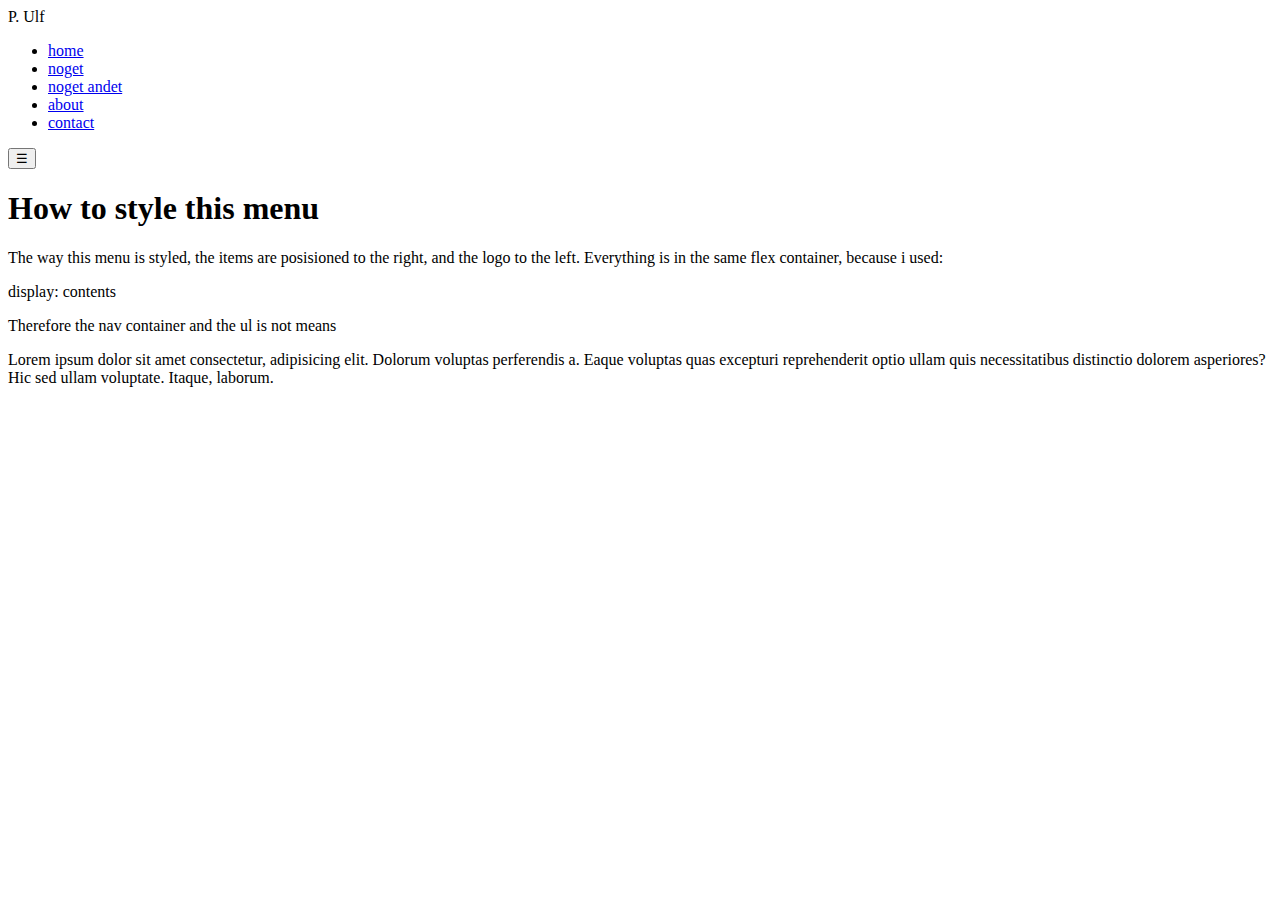
==== index.html @ 17228637 "menu fixed" ====
<!DOCTYPE html>
<html lang="en">
<head>
    <meta charset="UTF-8">
    <meta http-equiv="X-UA-Compatible" content="IE=edge">
    <meta name="viewport" content="width=device-width, initial-scale=1.0">
    <title>Code Skelleton</title>
</head>
<body>
    <div class="wrapper">
    <header>
    <div class="logo"><div><span>P. Ulf</span></div>  </div>
   <nav>
       <ul>
       <li><a href="#">home</a> </li>
       <li><a href="#">noget</a> </li>
       <li><a href="#">noget andet</a> </li>
       <li><a href="#">about</a> </li>
       <li><a href="#">contact</a> </li>
    </ul>
   </nav>
   <button class="menu">&#9776;</button>
</header>
<main>
    <h1>How to style this menu</h1>
    <p>The way this menu is styled, the items are posisioned to the right, and the logo to the left. Everything is in the same flex container, because i used:</p><p>display: contents </p><p>Therefore the nav container and the ul is not  means</p><p>Lorem ipsum dolor sit amet consectetur, adipisicing elit. Dolorum voluptas perferendis a. Eaque voluptas quas excepturi reprehenderit optio ullam quis necessitatibus distinctio dolorem asperiores? Hic sed ullam voluptate. Itaque, laborum.</p>
</main>

</div>
    <script src="javaScript.js"></script>
</body>
</html>
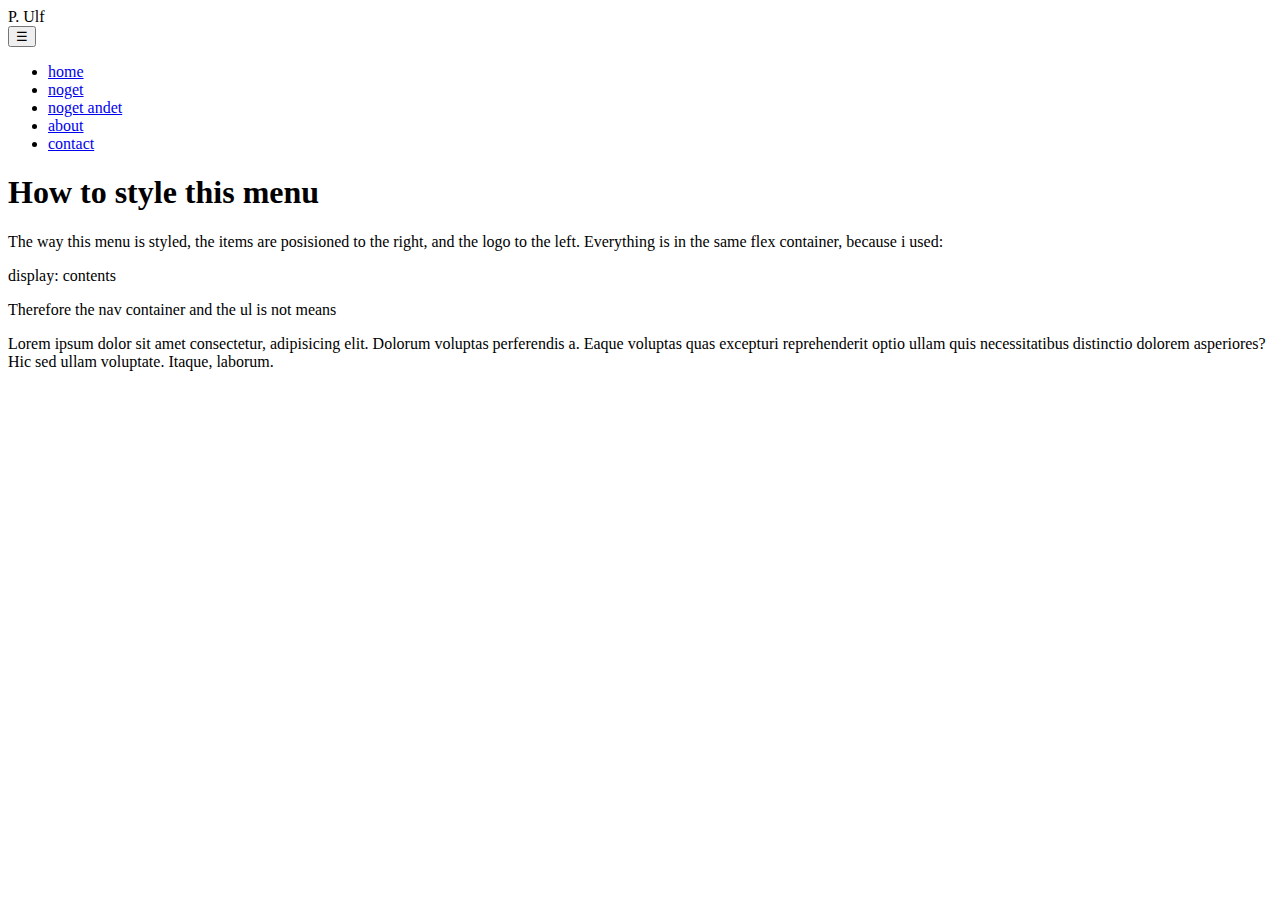
==== commit f4d30633: "done" ====
--- a/index.html
+++ b/index.html
@@ -10,6 +10,7 @@
     <div class="wrapper">
     <header>
     <div class="logo"><div><span>P. Ulf</span></div>  </div>
+    <button class="menu">&#9776;</button>
    <nav>
        <ul>
        <li><a href="#">home</a> </li>
@@ -19,7 +20,7 @@
        <li><a href="#">contact</a> </li>
     </ul>
    </nav>
-   <button class="menu">&#9776;</button>
+ 
 </header>
 <main>
     <h1>How to style this menu</h1>
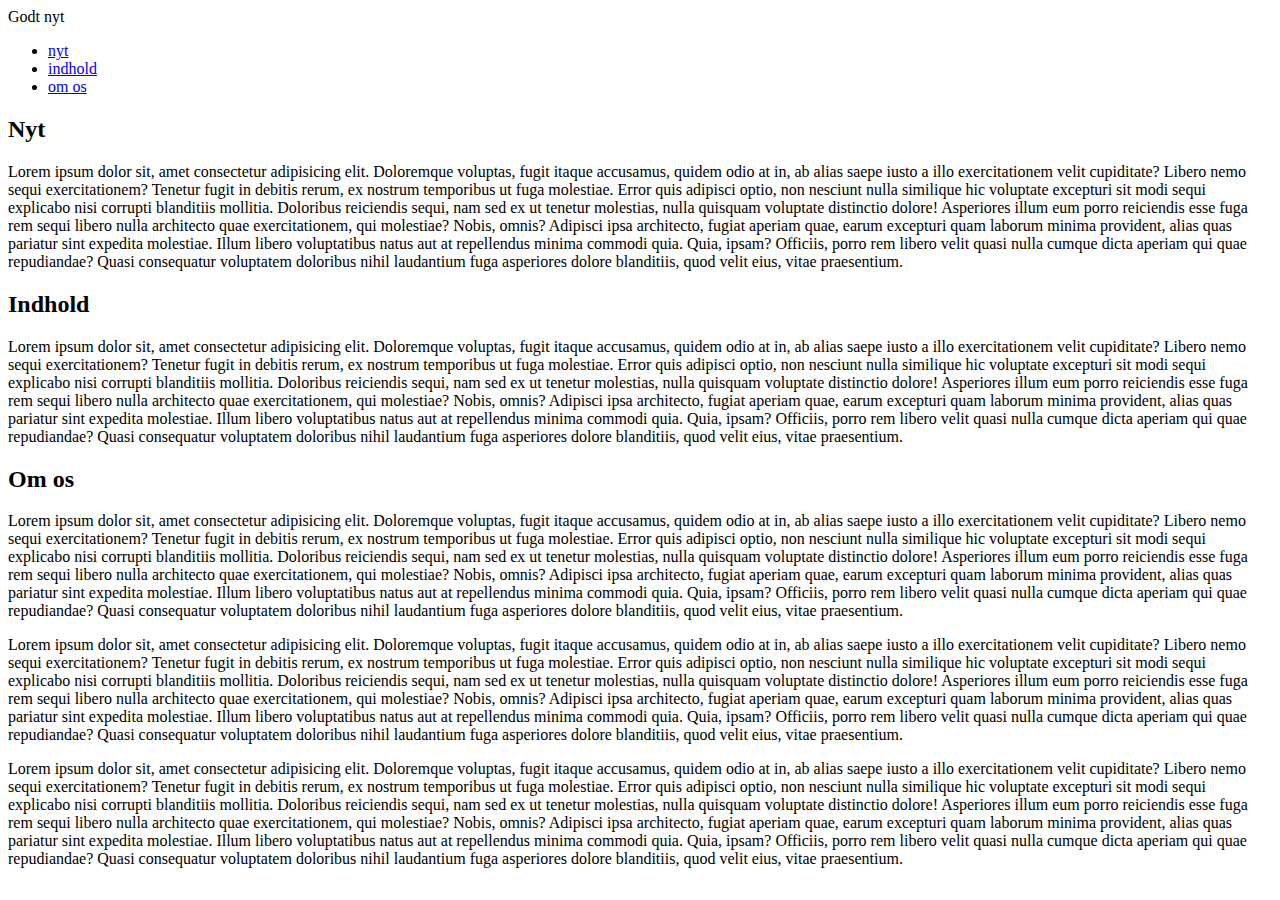
==== commit bf664d48: "tja" ====
--- a/index.html
+++ b/index.html
@@ -7,27 +7,58 @@
     <title>Code Skelleton</title>
 </head>
 <body>
-    <div class="wrapper">
-    <header>
-    <div class="logo"><div><span>P. Ulf</span></div>  </div>
-    <button class="menu">&#9776;</button>
-   <nav>
-       <ul>
-       <li><a href="#">home</a> </li>
-       <li><a href="#">noget</a> </li>
-       <li><a href="#">noget andet</a> </li>
-       <li><a href="#">about</a> </li>
-       <li><a href="#">contact</a> </li>
-    </ul>
-   </nav>
- 
+<header>
+<div class="logo"> Godt nyt</div>
+<nav>   
+    <ul>
+    <li><a href="#nyheder"> nyt</a>  </li>
+      <li><a href="#indhold"> indhold</a>  </li>
+    <li><a href="#om_os">    om os</a>  </li>
+    </ul> 
+</nav>  
 </header>
-<main>
-    <h1>How to style this menu</h1>
-    <p>The way this menu is styled, the items are posisioned to the right, and the logo to the left. Everything is in the same flex container, because i used:</p><p>display: contents </p><p>Therefore the nav container and the ul is not  means</p><p>Lorem ipsum dolor sit amet consectetur, adipisicing elit. Dolorum voluptas perferendis a. Eaque voluptas quas excepturi reprehenderit optio ullam quis necessitatibus distinctio dolorem asperiores? Hic sed ullam voluptate. Itaque, laborum.</p>
-</main>
+    <secton id="nyheder">
+        <h2>Nyt</h2>
+        <p>Lorem ipsum dolor sit, amet consectetur adipisicing elit. Doloremque voluptas, fugit itaque accusamus, quidem odio at in, ab alias saepe iusto a illo exercitationem velit cupiditate? Libero nemo sequi exercitationem?
+        Tenetur fugit in debitis rerum, ex nostrum temporibus ut fuga molestiae. Error quis adipisci optio, non nesciunt nulla similique hic voluptate excepturi sit modi sequi explicabo nisi corrupti blanditiis mollitia.
+        Doloribus reiciendis sequi, nam sed ex ut tenetur molestias, nulla quisquam voluptate distinctio dolore! Asperiores illum eum porro reiciendis esse fuga rem sequi libero nulla architecto quae exercitationem, qui molestiae?
+        Nobis, omnis? Adipisci ipsa architecto, fugiat aperiam quae, earum excepturi quam laborum minima provident, alias quas pariatur sint expedita molestiae. Illum libero voluptatibus natus aut at repellendus minima commodi quia.
+        Quia, ipsam? Officiis, porro rem libero velit quasi nulla cumque dicta aperiam qui quae repudiandae? Quasi consequatur voluptatem doloribus nihil laudantium fuga asperiores dolore blanditiis, quod velit eius, vitae praesentium.</p>
+        </section>
 
-</div>
+        <secton id="indhold">
+        <h2>Indhold</h2>
+        <p>Lorem ipsum dolor sit, amet consectetur adipisicing elit. Doloremque voluptas, fugit itaque accusamus, quidem odio at in, ab alias saepe iusto a illo exercitationem velit cupiditate? Libero nemo sequi exercitationem?
+        Tenetur fugit in debitis rerum, ex nostrum temporibus ut fuga molestiae. Error quis adipisci optio, non nesciunt nulla similique hic voluptate excepturi sit modi sequi explicabo nisi corrupti blanditiis mollitia.
+        Doloribus reiciendis sequi, nam sed ex ut tenetur molestias, nulla quisquam voluptate distinctio dolore! Asperiores illum eum porro reiciendis esse fuga rem sequi libero nulla architecto quae exercitationem, qui molestiae?
+        Nobis, omnis? Adipisci ipsa architecto, fugiat aperiam quae, earum excepturi quam laborum minima provident, alias quas pariatur sint expedita molestiae. Illum libero voluptatibus natus aut at repellendus minima commodi quia.
+        Quia, ipsam? Officiis, porro rem libero velit quasi nulla cumque dicta aperiam qui quae repudiandae? Quasi consequatur voluptatem doloribus nihil laudantium fuga asperiores dolore blanditiis, quod velit eius, vitae praesentium.</p>
+        </section>
+        
+        <secton id="om_os">
+        <h2>Om os</h2>
+        <p>Lorem ipsum dolor sit, amet consectetur adipisicing elit. Doloremque voluptas, fugit itaque accusamus, quidem odio at in, ab alias saepe iusto a illo exercitationem velit cupiditate? Libero nemo sequi exercitationem?
+        Tenetur fugit in debitis rerum, ex nostrum temporibus ut fuga molestiae. Error quis adipisci optio, non nesciunt nulla similique hic voluptate excepturi sit modi sequi explicabo nisi corrupti blanditiis mollitia.
+        Doloribus reiciendis sequi, nam sed ex ut tenetur molestias, nulla quisquam voluptate distinctio dolore! Asperiores illum eum porro reiciendis esse fuga rem sequi libero nulla architecto quae exercitationem, qui molestiae?
+        Nobis, omnis? Adipisci ipsa architecto, fugiat aperiam quae, earum excepturi quam laborum minima provident, alias quas pariatur sint expedita molestiae. Illum libero voluptatibus natus aut at repellendus minima commodi quia.
+        Quia, ipsam? Officiis, porro rem libero velit quasi nulla cumque dicta aperiam qui quae repudiandae? Quasi consequatur voluptatem doloribus nihil laudantium fuga asperiores dolore blanditiis, quod velit eius, vitae praesentium.</p>
+
+        
+
+        <p>Lorem ipsum dolor sit, amet consectetur adipisicing elit. Doloremque voluptas, fugit itaque accusamus, quidem odio at in, ab alias saepe iusto a illo exercitationem velit cupiditate? Libero nemo sequi exercitationem?
+            Tenetur fugit in debitis rerum, ex nostrum temporibus ut fuga molestiae. Error quis adipisci optio, non nesciunt nulla similique hic voluptate excepturi sit modi sequi explicabo nisi corrupti blanditiis mollitia.
+            Doloribus reiciendis sequi, nam sed ex ut tenetur molestias, nulla quisquam voluptate distinctio dolore! Asperiores illum eum porro reiciendis esse fuga rem sequi libero nulla architecto quae exercitationem, qui molestiae?
+            Nobis, omnis? Adipisci ipsa architecto, fugiat aperiam quae, earum excepturi quam laborum minima provident, alias quas pariatur sint expedita molestiae. Illum libero voluptatibus natus aut at repellendus minima commodi quia.
+            Quia, ipsam? Officiis, porro rem libero velit quasi nulla cumque dicta aperiam qui quae repudiandae? Quasi consequatur voluptatem doloribus nihil laudantium fuga asperiores dolore blanditiis, quod velit eius, vitae praesentium.</p>
+    
+            
+            <p>Lorem ipsum dolor sit, amet consectetur adipisicing elit. Doloremque voluptas, fugit itaque accusamus, quidem odio at in, ab alias saepe iusto a illo exercitationem velit cupiditate? Libero nemo sequi exercitationem?
+                Tenetur fugit in debitis rerum, ex nostrum temporibus ut fuga molestiae. Error quis adipisci optio, non nesciunt nulla similique hic voluptate excepturi sit modi sequi explicabo nisi corrupti blanditiis mollitia.
+                Doloribus reiciendis sequi, nam sed ex ut tenetur molestias, nulla quisquam voluptate distinctio dolore! Asperiores illum eum porro reiciendis esse fuga rem sequi libero nulla architecto quae exercitationem, qui molestiae?
+                Nobis, omnis? Adipisci ipsa architecto, fugiat aperiam quae, earum excepturi quam laborum minima provident, alias quas pariatur sint expedita molestiae. Illum libero voluptatibus natus aut at repellendus minima commodi quia.
+                Quia, ipsam? Officiis, porro rem libero velit quasi nulla cumque dicta aperiam qui quae repudiandae? Quasi consequatur voluptatem doloribus nihil laudantium fuga asperiores dolore blanditiis, quod velit eius, vitae praesentium.</p>
+            
+    </section>
     <script src="javaScript.js"></script>
 </body>
 </html>
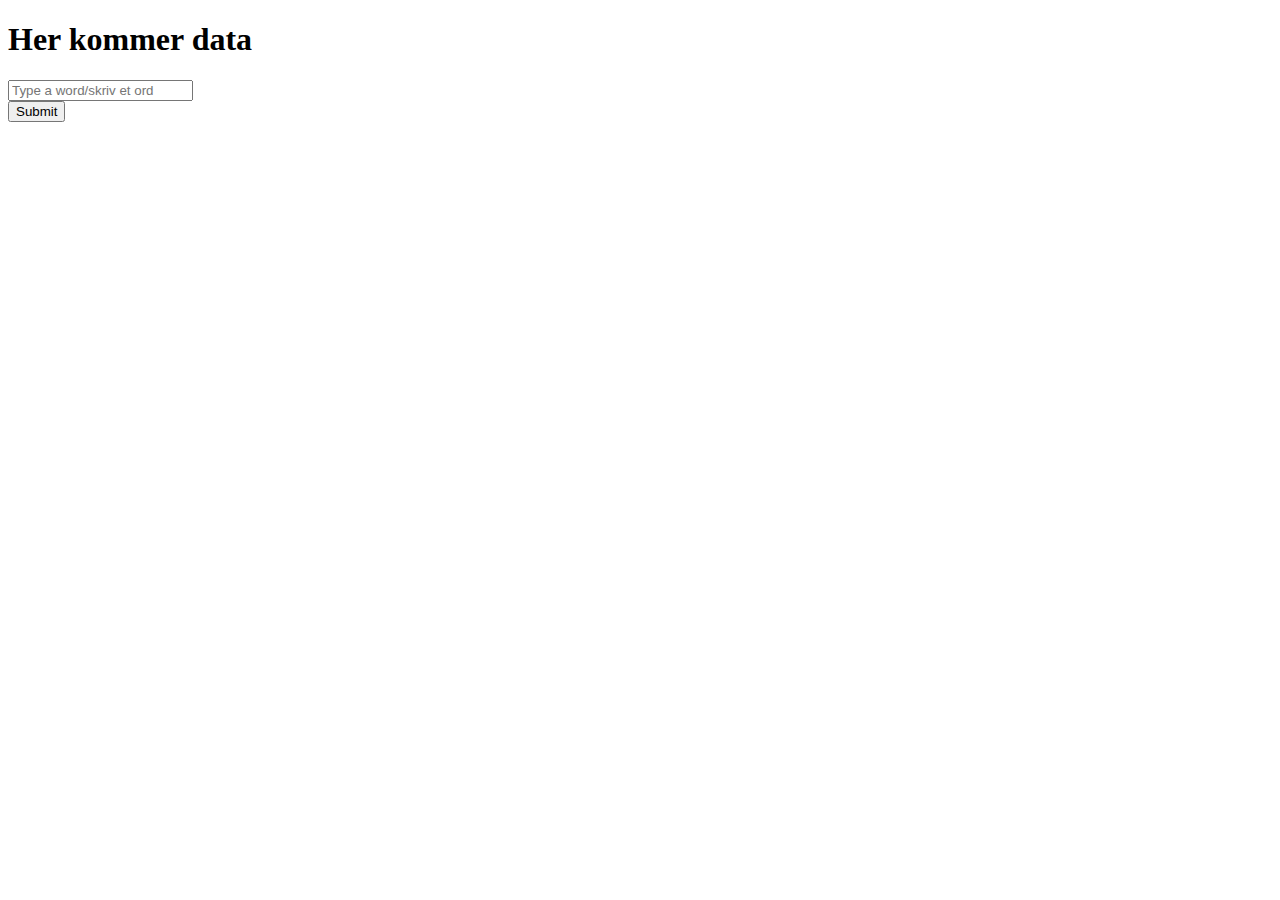
==== commit 5d18dba0: "init" ====
--- a/index.html
+++ b/index.html
@@ -7,58 +7,16 @@
     <title>Code Skelleton</title>
 </head>
 <body>
-<header>
-<div class="logo"> Godt nyt</div>
-<nav>   
-    <ul>
-    <li><a href="#nyheder"> nyt</a>  </li>
-      <li><a href="#indhold"> indhold</a>  </li>
-    <li><a href="#om_os">    om os</a>  </li>
-    </ul> 
-</nav>  
-</header>
-    <secton id="nyheder">
-        <h2>Nyt</h2>
-        <p>Lorem ipsum dolor sit, amet consectetur adipisicing elit. Doloremque voluptas, fugit itaque accusamus, quidem odio at in, ab alias saepe iusto a illo exercitationem velit cupiditate? Libero nemo sequi exercitationem?
-        Tenetur fugit in debitis rerum, ex nostrum temporibus ut fuga molestiae. Error quis adipisci optio, non nesciunt nulla similique hic voluptate excepturi sit modi sequi explicabo nisi corrupti blanditiis mollitia.
-        Doloribus reiciendis sequi, nam sed ex ut tenetur molestias, nulla quisquam voluptate distinctio dolore! Asperiores illum eum porro reiciendis esse fuga rem sequi libero nulla architecto quae exercitationem, qui molestiae?
-        Nobis, omnis? Adipisci ipsa architecto, fugiat aperiam quae, earum excepturi quam laborum minima provident, alias quas pariatur sint expedita molestiae. Illum libero voluptatibus natus aut at repellendus minima commodi quia.
-        Quia, ipsam? Officiis, porro rem libero velit quasi nulla cumque dicta aperiam qui quae repudiandae? Quasi consequatur voluptatem doloribus nihil laudantium fuga asperiores dolore blanditiis, quod velit eius, vitae praesentium.</p>
-        </section>
+    <h1>Her kommer data</h1>
 
-        <secton id="indhold">
-        <h2>Indhold</h2>
-        <p>Lorem ipsum dolor sit, amet consectetur adipisicing elit. Doloremque voluptas, fugit itaque accusamus, quidem odio at in, ab alias saepe iusto a illo exercitationem velit cupiditate? Libero nemo sequi exercitationem?
-        Tenetur fugit in debitis rerum, ex nostrum temporibus ut fuga molestiae. Error quis adipisci optio, non nesciunt nulla similique hic voluptate excepturi sit modi sequi explicabo nisi corrupti blanditiis mollitia.
-        Doloribus reiciendis sequi, nam sed ex ut tenetur molestias, nulla quisquam voluptate distinctio dolore! Asperiores illum eum porro reiciendis esse fuga rem sequi libero nulla architecto quae exercitationem, qui molestiae?
-        Nobis, omnis? Adipisci ipsa architecto, fugiat aperiam quae, earum excepturi quam laborum minima provident, alias quas pariatur sint expedita molestiae. Illum libero voluptatibus natus aut at repellendus minima commodi quia.
-        Quia, ipsam? Officiis, porro rem libero velit quasi nulla cumque dicta aperiam qui quae repudiandae? Quasi consequatur voluptatem doloribus nihil laudantium fuga asperiores dolore blanditiis, quod velit eius, vitae praesentium.</p>
-        </section>
-        
-        <secton id="om_os">
-        <h2>Om os</h2>
-        <p>Lorem ipsum dolor sit, amet consectetur adipisicing elit. Doloremque voluptas, fugit itaque accusamus, quidem odio at in, ab alias saepe iusto a illo exercitationem velit cupiditate? Libero nemo sequi exercitationem?
-        Tenetur fugit in debitis rerum, ex nostrum temporibus ut fuga molestiae. Error quis adipisci optio, non nesciunt nulla similique hic voluptate excepturi sit modi sequi explicabo nisi corrupti blanditiis mollitia.
-        Doloribus reiciendis sequi, nam sed ex ut tenetur molestias, nulla quisquam voluptate distinctio dolore! Asperiores illum eum porro reiciendis esse fuga rem sequi libero nulla architecto quae exercitationem, qui molestiae?
-        Nobis, omnis? Adipisci ipsa architecto, fugiat aperiam quae, earum excepturi quam laborum minima provident, alias quas pariatur sint expedita molestiae. Illum libero voluptatibus natus aut at repellendus minima commodi quia.
-        Quia, ipsam? Officiis, porro rem libero velit quasi nulla cumque dicta aperiam qui quae repudiandae? Quasi consequatur voluptatem doloribus nihil laudantium fuga asperiores dolore blanditiis, quod velit eius, vitae praesentium.</p>
-
-        
-
-        <p>Lorem ipsum dolor sit, amet consectetur adipisicing elit. Doloremque voluptas, fugit itaque accusamus, quidem odio at in, ab alias saepe iusto a illo exercitationem velit cupiditate? Libero nemo sequi exercitationem?
-            Tenetur fugit in debitis rerum, ex nostrum temporibus ut fuga molestiae. Error quis adipisci optio, non nesciunt nulla similique hic voluptate excepturi sit modi sequi explicabo nisi corrupti blanditiis mollitia.
-            Doloribus reiciendis sequi, nam sed ex ut tenetur molestias, nulla quisquam voluptate distinctio dolore! Asperiores illum eum porro reiciendis esse fuga rem sequi libero nulla architecto quae exercitationem, qui molestiae?
-            Nobis, omnis? Adipisci ipsa architecto, fugiat aperiam quae, earum excepturi quam laborum minima provident, alias quas pariatur sint expedita molestiae. Illum libero voluptatibus natus aut at repellendus minima commodi quia.
-            Quia, ipsam? Officiis, porro rem libero velit quasi nulla cumque dicta aperiam qui quae repudiandae? Quasi consequatur voluptatem doloribus nihil laudantium fuga asperiores dolore blanditiis, quod velit eius, vitae praesentium.</p>
+    <!--Make sure the form has the autocomplete function switched off:-->
+<form autocomplete="off" action="/action_page.php">
+  <div class="autocomplete" style="width:300px;">
+    <input id="myInput" type="text" name="myWord" placeholder="Type a word/skriv et ord">
+  </div>
+  <input type="submit">
+</form>
     
-            
-            <p>Lorem ipsum dolor sit, amet consectetur adipisicing elit. Doloremque voluptas, fugit itaque accusamus, quidem odio at in, ab alias saepe iusto a illo exercitationem velit cupiditate? Libero nemo sequi exercitationem?
-                Tenetur fugit in debitis rerum, ex nostrum temporibus ut fuga molestiae. Error quis adipisci optio, non nesciunt nulla similique hic voluptate excepturi sit modi sequi explicabo nisi corrupti blanditiis mollitia.
-                Doloribus reiciendis sequi, nam sed ex ut tenetur molestias, nulla quisquam voluptate distinctio dolore! Asperiores illum eum porro reiciendis esse fuga rem sequi libero nulla architecto quae exercitationem, qui molestiae?
-                Nobis, omnis? Adipisci ipsa architecto, fugiat aperiam quae, earum excepturi quam laborum minima provident, alias quas pariatur sint expedita molestiae. Illum libero voluptatibus natus aut at repellendus minima commodi quia.
-                Quia, ipsam? Officiis, porro rem libero velit quasi nulla cumque dicta aperiam qui quae repudiandae? Quasi consequatur voluptatem doloribus nihil laudantium fuga asperiores dolore blanditiis, quod velit eius, vitae praesentium.</p>
-            
-    </section>
     <script src="javaScript.js"></script>
 </body>
 </html>
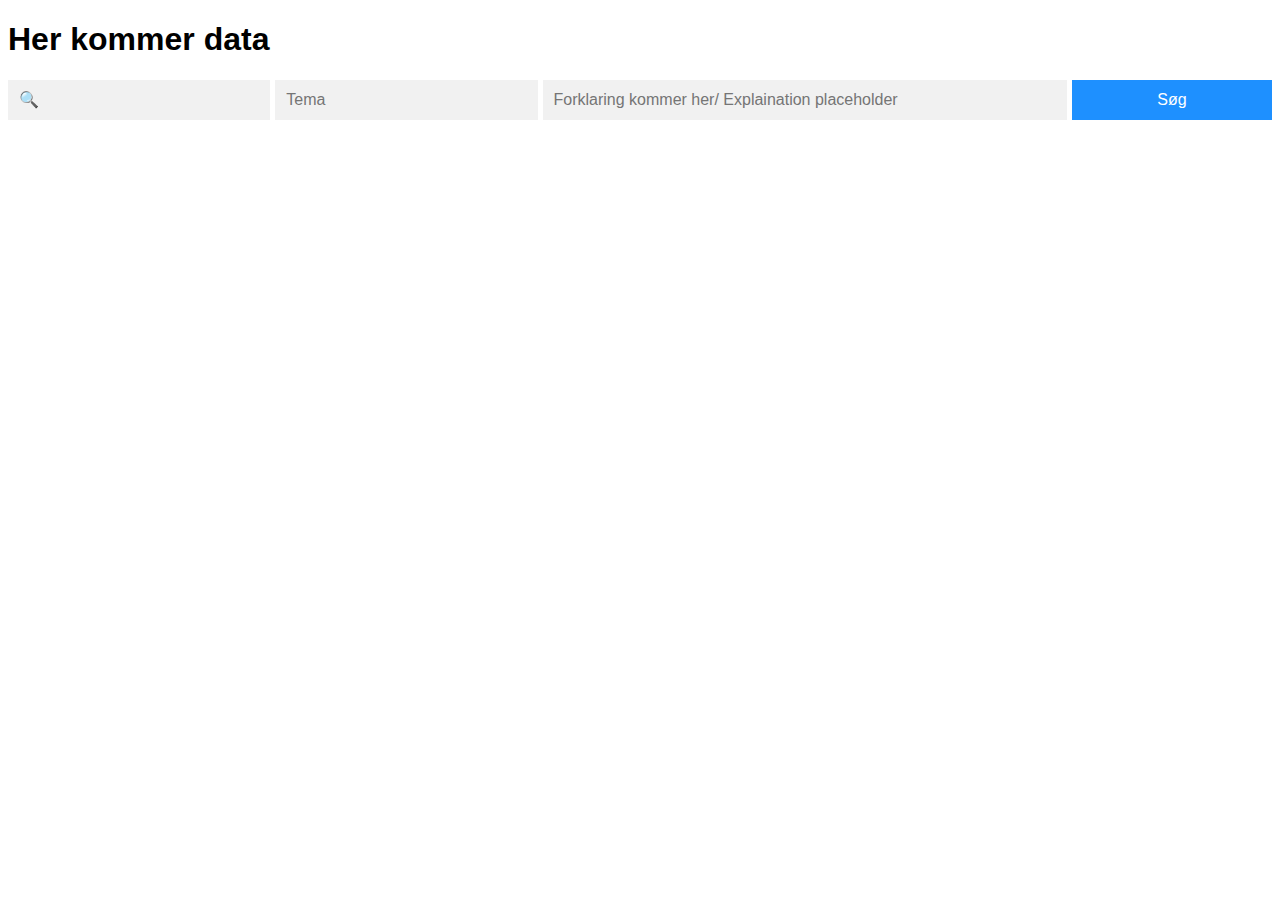
==== commit de7b2451: "virker single" ====
--- a/index.html
+++ b/index.html
@@ -1,22 +1,36 @@
 <!DOCTYPE html>
 <html lang="en">
-<head>
-    <meta charset="UTF-8">
-    <meta http-equiv="X-UA-Compatible" content="IE=edge">
-    <meta name="viewport" content="width=device-width, initial-scale=1.0">
+  <head>
+    <meta charset="UTF-8" />
+    <meta http-equiv="X-UA-Compatible" content="IE=edge" />
+    <meta name="viewport" content="width=device-width, initial-scale=1.0" />
+    <link rel="stylesheet" href="style.css" />
     <title>Code Skelleton</title>
-</head>
-<body>
+  </head>
+  <body>
     <h1>Her kommer data</h1>
 
     <!--Make sure the form has the autocomplete function switched off:-->
-<form autocomplete="off" action="/action_page.php">
-  <div class="autocomplete" style="width:300px;">
-    <input id="myInput" type="text" name="myWord" placeholder="Type a word/skriv et ord">
-  </div>
-  <input type="submit">
-</form>
-    
+    <form autocomplete="off" action="/action_page.php">
+      <div class="autocomplete">
+        <input id="myInput" type="text" name="myWord" placeholder="&#128269;" />
+      </div>
+
+      <div class="autocomplete">
+        <input id="myTheme" type="text" name="myTheme" placeholder="Tema" />
+      </div>
+      <div class="autocomplete">
+        <input
+          id="myExplain"
+          type="text"
+          name="myExplain"
+          placeholder="Forklaring kommer her/ Explaination placeholder"
+        />
+      </div>
+
+      <input type="submit" value="Søg" />
+    </form>
+
     <script src="javaScript.js"></script>
-</body>
+  </body>
 </html>
--- a/style.css
+++ b/style.css
@@ -0,0 +1,59 @@
+* {
+  box-sizing: border-box;
+}
+body {
+  font: 16px Arial;
+}
+.autocomplete {
+  /*the container must be positioned relative:*/
+  position: relative;
+  display: inline-block;
+}
+
+form {
+  display: grid;
+  gap: 5px;
+  grid-template-columns:
+    1fr
+    1fr 2fr 200px;
+}
+input {
+  border: 1px solid transparent;
+  background-color: #f1f1f1;
+  padding: 10px;
+  font-size: 16px;
+}
+input[type="text"] {
+  background-color: #f1f1f1;
+  width: 100%;
+}
+input[type="submit"] {
+  background-color: DodgerBlue;
+  color: #fff;
+}
+.autocomplete-items {
+  position: absolute;
+  border: 1px solid #d4d4d4;
+  border-bottom: none;
+  border-top: none;
+  z-index: 99;
+  /*position the autocomplete items to be the same width as the container:*/
+  top: 100%;
+  left: 0;
+  right: 0;
+}
+.autocomplete-items div {
+  padding: 10px;
+  cursor: pointer;
+  background-color: #fff;
+  border-bottom: 1px solid #d4d4d4;
+}
+.autocomplete-items div:hover {
+  /*when hovering an item:*/
+  background-color: #e9e9e9;
+}
+.autocomplete-active {
+  /*when navigating through the items using the arrow keys:*/
+  background-color: DodgerBlue !important;
+  color: #ffffff;
+}
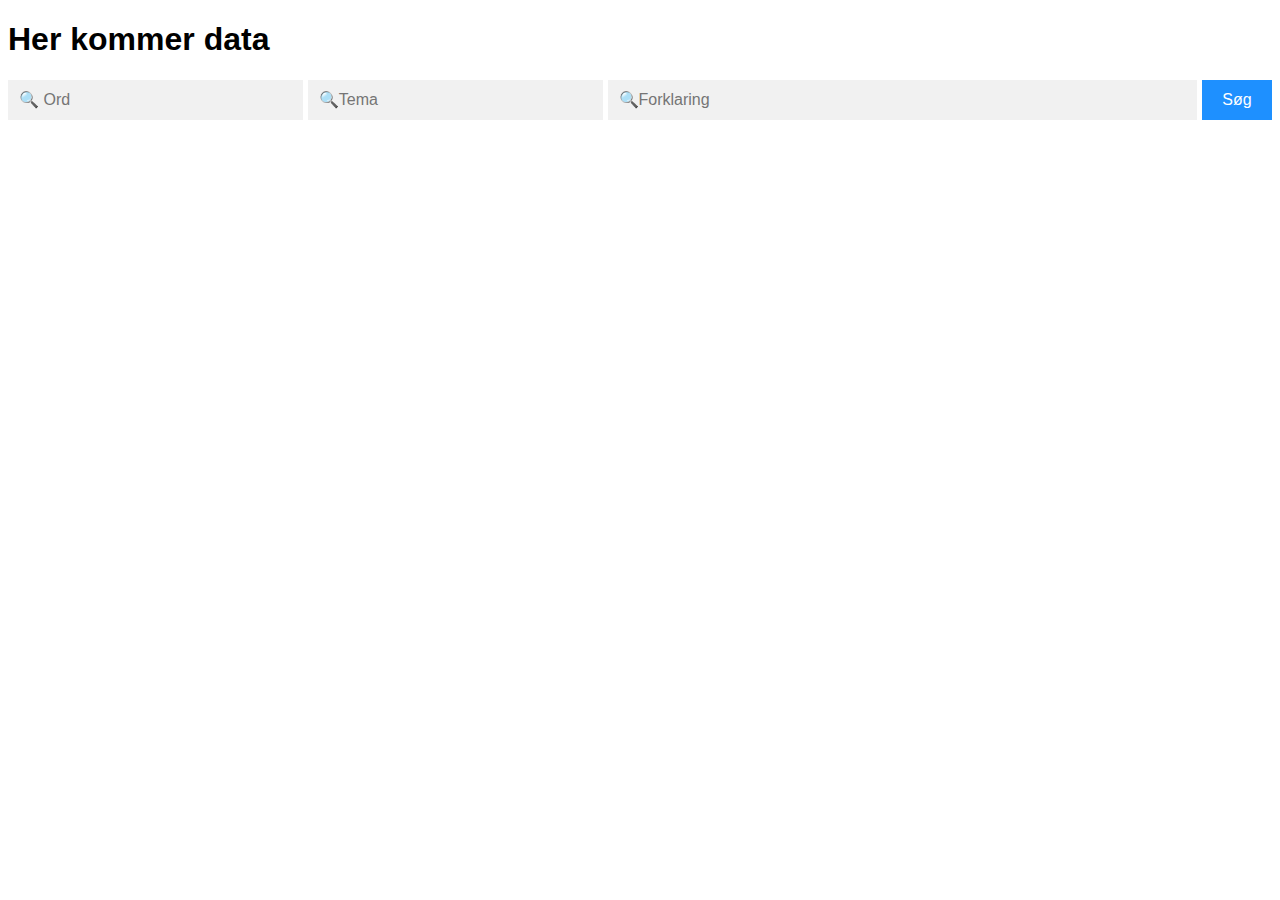
==== commit 341d97c1: "virker med 3 søgefelter" ====
--- a/index.html
+++ b/index.html
@@ -13,23 +13,46 @@
     <!--Make sure the form has the autocomplete function switched off:-->
     <form autocomplete="off" action="/action_page.php">
       <div class="autocomplete">
-        <input id="myInput" type="text" name="myWord" placeholder="&#128269;" />
+        <input id="myInput" type="text" name="myWord" placeholder="&#128269; Ord" />
       </div>
 
       <div class="autocomplete">
-        <input id="myTheme" type="text" name="myTheme" placeholder="Tema" />
+        <input id="myTheme" type="text" name="myTheme" placeholder="&#128269;Tema" />
       </div>
+
+  
+
+
       <div class="autocomplete">
         <input
           id="myExplain"
           type="text"
           name="myExplain"
-          placeholder="Forklaring kommer her/ Explaination placeholder"
+          placeholder="&#128269;Forklaring"
         />
       </div>
 
       <input type="submit" value="Søg" />
     </form>
+    <br>
+    <div id="myContent"></div>
+
+    <template id="wordRow">
+      <div class="rslt">
+        <div class="myInputRslt"/> </div>
+      </div>
+
+      <div class="rslt">
+        <div class="myThemeRslt"  /> </div>
+      </div>
+
+      <div class="rslt">
+        <div class="myExplainRslt"  /> </div>
+      </div>
+      <div class="rslt">
+        <div class="myEdit"  />... </div>
+      </div>
+    </template>
 
     <script src="javaScript.js"></script>
   </body>
--- a/style.css
+++ b/style.css
@@ -10,19 +10,26 @@
   display: inline-block;
 }
 
-form {
+form,
+#myContent {
   display: grid;
   gap: 5px;
   grid-template-columns:
     1fr
-    1fr 2fr 200px;
+    1fr 2fr 70px;
 }
-input {
+input,
+.rslt {
   border: 1px solid transparent;
   background-color: #f1f1f1;
   padding: 10px;
   font-size: 16px;
 }
+
+.rslt {
+  height: 100%;
+}
+
 input[type="text"] {
   background-color: #f1f1f1;
   width: 100%;
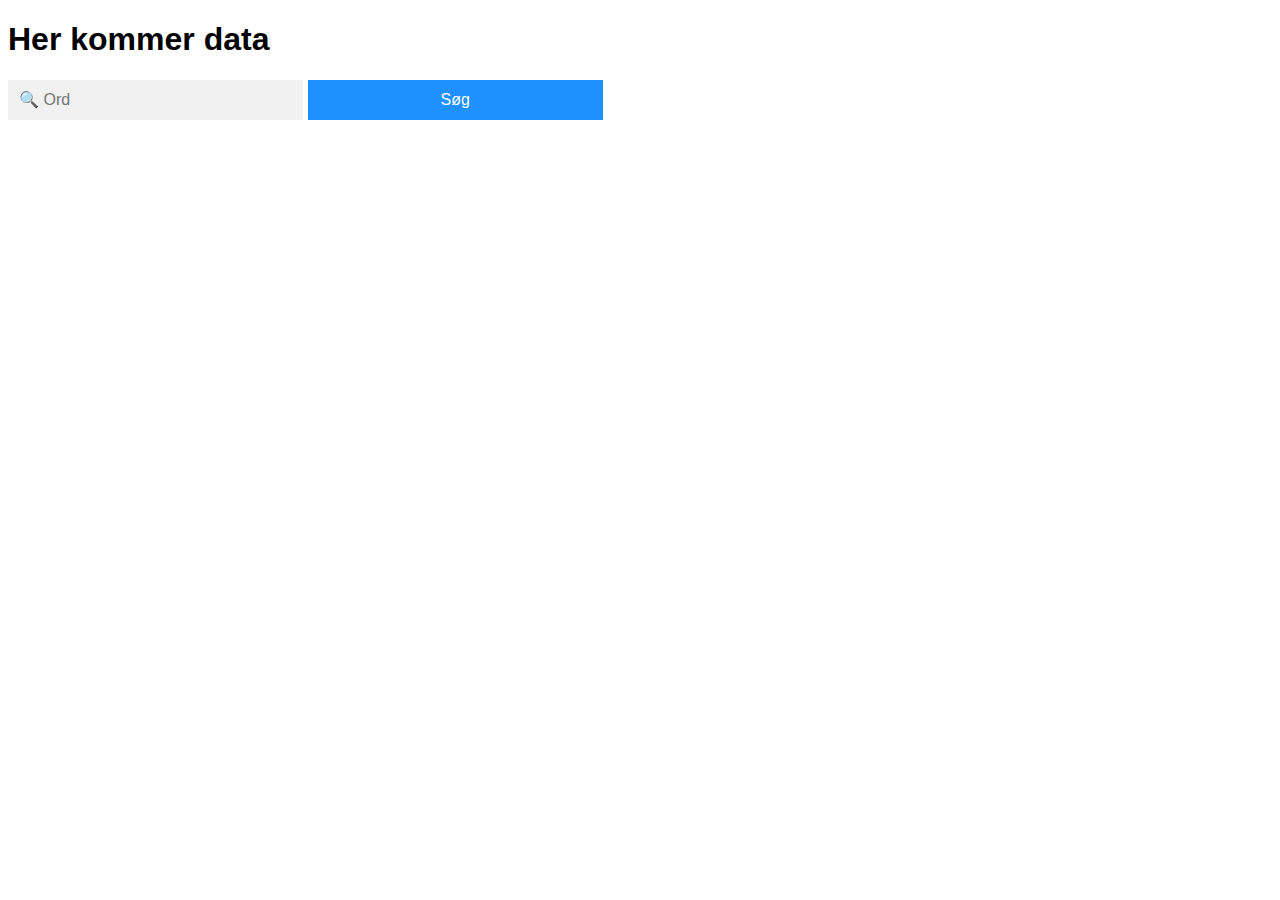
==== commit 63d409c5: "snart færdig" ====
--- a/index.html
+++ b/index.html
@@ -16,13 +16,13 @@
         <input id="myInput" type="text" name="myWord" placeholder="&#128269; Ord" />
       </div>
 
-      <div class="autocomplete">
+      <!-- <div class="autocomplete">
         <input id="myTheme" type="text" name="myTheme" placeholder="&#128269;Tema" />
-      </div>
+      </div> -->
 
   
 
-
+<!-- 
       <div class="autocomplete">
         <input
           id="myExplain"
@@ -30,7 +30,7 @@
           name="myExplain"
           placeholder="&#128269;Forklaring"
         />
-      </div>
+      </div> -->
 
       <input type="submit" value="Søg" />
     </form>
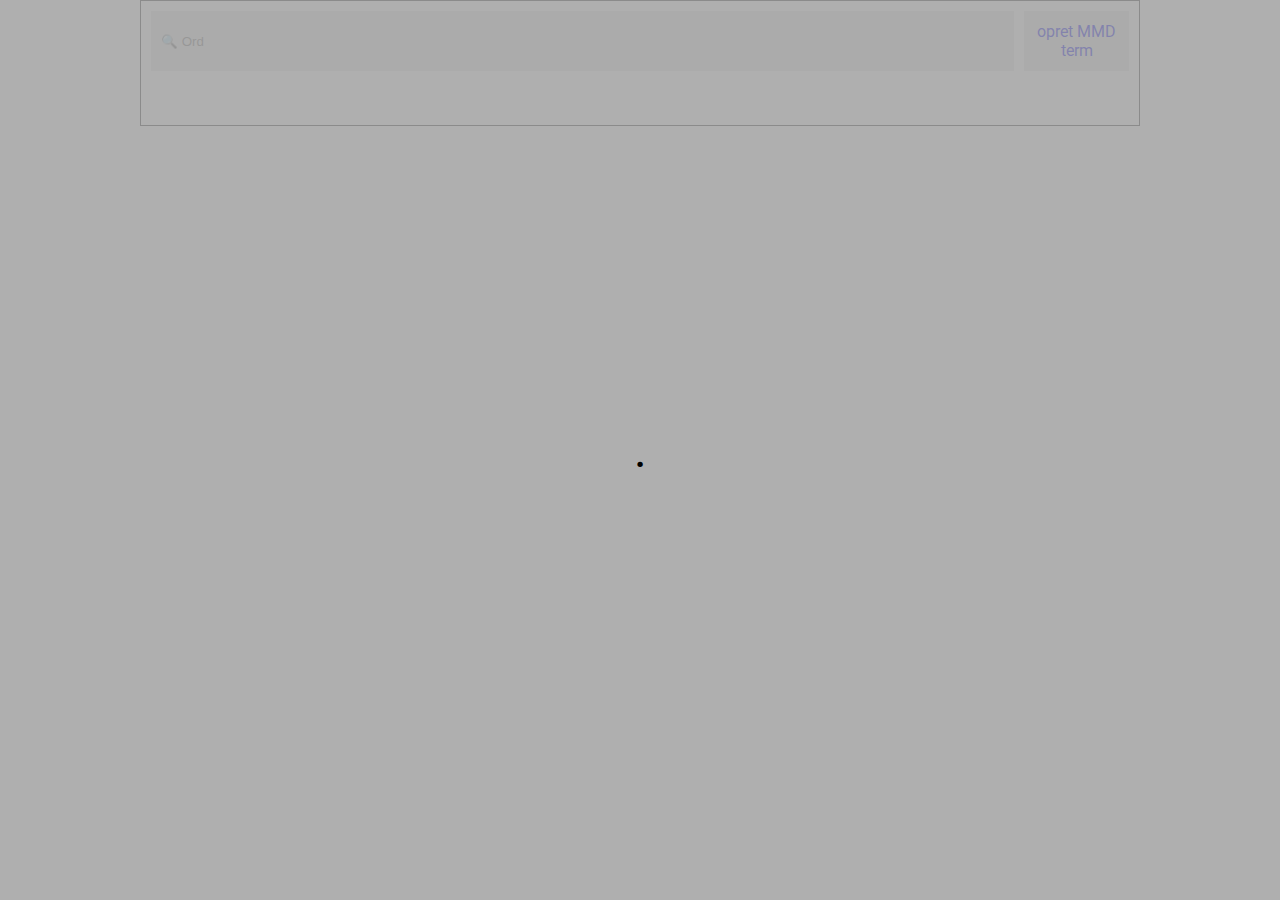
==== commit 1d6fa99c: "Gamle filer slettet. Nye omdøbt" ====
--- a/index.html
+++ b/index.html
@@ -1,59 +1,105 @@
 <!DOCTYPE html>
-<html lang="en">
+<html lang="da">
   <head>
     <meta charset="UTF-8" />
     <meta http-equiv="X-UA-Compatible" content="IE=edge" />
     <meta name="viewport" content="width=device-width, initial-scale=1.0" />
     <link rel="stylesheet" href="style.css" />
-    <title>Code Skelleton</title>
+    <link rel="preconnect" href="https://fonts.googleapis.com" />
+    <link rel="preconnect" href="https://fonts.gstatic.com" crossorigin />
+    <link
+      href="https://fonts.googleapis.com/css2?family=Roboto&display=swap"
+      rel="stylesheet"
+    />
+    <title>Multimediedesigner Ord</title>
   </head>
   <body>
-    <h1>Her kommer data</h1>
+    <section id="wrapper">
+      <form id="search" action="">
+        <input
+          list="search_words"
+          id="search_word"
+          type="text"
+          placeholder="&#128269; Ord"
+          autocomplete="off"
+        />
 
-    <!--Make sure the form has the autocomplete function switched off:-->
-    <form autocomplete="off" action="/action_page.php">
-      <div class="autocomplete">
-        <input id="myInput" type="text" name="myWord" placeholder="&#128269; Ord" />
-      </div>
+        <!-- <datalist id="search_words"> </datalist> -->
 
-      <!-- <div class="autocomplete">
-        <input id="myTheme" type="text" name="myTheme" placeholder="&#128269;Tema" />
+        <!-- <div class="first">
+          <input
+            list="search_themes"
+            id="search_theme"
+            type="text"
+            placeholder="&#128269;Tema"
+          />
+        </div>
+        <datalist id="search_themes"> </datalist>
+
+        <div class="first">
+          <input
+            list="search_descriptions"
+            id="search_description"
+            type="text"
+            placeholder="&#128269;Forklaring"
+          />
+        </div>
+        <datalist id="search_descriptions"> </datalist> -->
+
+        <div id="search_button" class="first" style="text-align: center">
+          <a href="#">opret MMD term</a>
+        </div>
+
+        <div class="spacer search_word"></div>
+        <div class="spacer search_theme"></div>
+        <div class="spacer search_description"></div>
+        <div class="spacer edit_button"></div>
+      </form>
+
+      <form id="content" action=""></form>
+      <template id="my_result">
+        <div class="search_word"></div>
+        <div class="search_theme"></div>
+        <div class="search_description"></div>
+        <div class="edit_button" style="text-align: center">
+          <a href="#">...</a>
+        </div>
+      </template>
+
+      <template id="my_search">
+        <input class="search_word" />
+        <input class="search_theme" />
+        <textarea class="search_description" /></textarea>
+        <div class="edit_button" style="text-align: center">
+          <a href="#">ret</a>
+        </div>
+      </template>
+
+           <template id="my_edit">
+        <input class="search_word" />
+        <input class="search_theme" />
+        <textarea class="search_description" /></textarea>
+        <div class="edit_button" style="text-align: center">
+                <a href="#" class="save">gem</a>
+                 <a href="#" class="delete">slet</a>
+                  <a href="#" class="cancel">fortryd</a>
+        </div>
+      </template>
+
+      <!-- <div id="my_edit">
+        <div class="search_word"></div>
+        <div class="search_theme"></div>
+        <div class="search_description"></div>
+        <div class="edit_button" style="text-align: center">
+          <a href="#">gem</a>
+        </div>
       </div> -->
 
-  
-
-<!-- 
-      <div class="autocomplete">
-        <input
-          id="myExplain"
-          type="text"
-          name="myExplain"
-          placeholder="&#128269;Forklaring"
-        />
-      </div> -->
-
-      <input type="submit" value="Søg" />
-    </form>
-    <br>
-    <div id="myContent"></div>
-
-    <template id="wordRow">
-      <div class="rslt">
-        <div class="myInputRslt"/> </div>
-      </div>
-
-      <div class="rslt">
-        <div class="myThemeRslt"  /> </div>
-      </div>
-
-      <div class="rslt">
-        <div class="myExplainRslt"  /> </div>
-      </div>
-      <div class="rslt">
-        <div class="myEdit"  />... </div>
-      </div>
-    </template>
-
-    <script src="javaScript.js"></script>
+      <template id="datalist_builder">
+        <option value=""></option>
+      </template>
+    </section>
+    <div class="preloader"><span></span></div>
   </body>
+  <script src="javaScript.js"></script>
 </html>
--- a/style.css
+++ b/style.css
@@ -1,66 +1,141 @@
 * {
+  margin: 0;
+  padding: 0;
   box-sizing: border-box;
 }
-body {
-  font: 16px Arial;
-}
-.autocomplete {
-  /*the container must be positioned relative:*/
-  position: relative;
-  display: inline-block;
+html {
+  overflow-y: scroll;
 }
 
-form,
-#myContent {
+a {
+  text-decoration: none;
+}
+
+input:focus,
+textarea:focus,
+select:focus {
+  outline: none;
+}
+
+:root {
+  --main-bg-color: rgb(197, 197, 197);
+  --odd-row-bg-color: rgb(230, 230, 230);
+  --even-row-bg-color: rgb(241, 241, 241);
+  --heading-row-bg-color: rgb(231, 231, 231);
+  --dark-grey: rgb(47, 47, 47);
+  --light-grey: rgb(100, 100, 100);
+  --transparant-grey: rgba(158, 158, 158, 0.829);
+}
+
+.preloader {
+  width: 100vw;
+  height: 100vh;
+  background-color: var(--transparant-grey);
+  position: absolute;
+  top: 0;
+  animation: preloader_kf 2s infinite;
   display: grid;
-  gap: 5px;
-  grid-template-columns:
-    1fr
-    1fr 2fr 70px;
+  text-align: center;
+  align-items: center;
 }
-input,
-.rslt {
-  border: 1px solid transparent;
-  background-color: #f1f1f1;
+span::after {
+  content: ".";
+  animation: preloader_kf 1s infinite;
+  font-size: 3rem;
+}
+@keyframes preloader_kf {
+  0% {
+    content: ".";
+  }
+  40% {
+    content: "..";
+  }
+  80% {
+    content: "...";
+  }
+}
+.hide {
+  display: none;
+}
+
+body {
+  font-family: "Roboto", sans-serif;
+}
+
+form {
+  /* background-color: var(--main-bg-color); */
+}
+
+form div {
+  border: 1px transparent solid;
+  width: 100%;
+  /* height: 30px; */
+  text-align: left;
   padding: 10px;
   font-size: 16px;
+  color: var(--light-grey);
+  /* background-color: var(--heading-bg-color); */
 }
 
-.rslt {
+input,
+input div {
+  border: none;
+  width: 100%;
   height: 100%;
+  background-color: var(--heading-row-bg-color);
+  color: var(--dark-grey);
+}
+#content input {
+  border: 1px solid black;
+  background-color: white;
 }
 
-input[type="text"] {
-  background-color: #f1f1f1;
+#content textarea {
+  height: 200px;
+  padding: 10px;
+}
+form input {
+  /* background-color: white; */
+  padding: 10px;
+  height: auto;
+  display: block;
+}
+
+.edit_button {
+  display: flex;
+  flex-direction: column;
+  justify-content: space-between;
+}
+#wrapper {
+  max-width: 1000px;
+  margin: 0 auto;
+  border: 1px solid var(--dark-grey);
+  padding: 10px;
   width: 100%;
 }
-input[type="submit"] {
-  background-color: DodgerBlue;
-  color: #fff;
+
+form {
+  display: grid;
+  gap: 0 10px;
+  grid-template-columns: 1fr 1fr 4fr 105px;
+  align-content: center;
+  width: 100%;
 }
-.autocomplete-items {
-  position: absolute;
-  border: 1px solid #d4d4d4;
-  border-bottom: none;
-  border-top: none;
-  z-index: 99;
-  /*position the autocomplete items to be the same width as the container:*/
-  top: 100%;
-  left: 0;
-  right: 0;
+#search {
+  grid-template-columns: 1fr 105px;
 }
-.autocomplete-items div {
-  padding: 10px;
-  cursor: pointer;
-  background-color: #fff;
-  border-bottom: 1px solid #d4d4d4;
+
+.first {
+  background-color: var(--heading-row-bg-color);
 }
-.autocomplete-items div:hover {
-  /*when hovering an item:*/
-  background-color: #e9e9e9;
+.odd {
+  background-color: var(--odd-row-bg-color);
 }
-.autocomplete-active {
-  /*when navigating through the items using the arrow keys:*/
-  background-color: DodgerBlue !important;
-  color: #ffffff;
+
+.even {
+  background-color: var(--even-row-bg-color);
 }
+
+.spacer {
+  background-color: white;
+}
